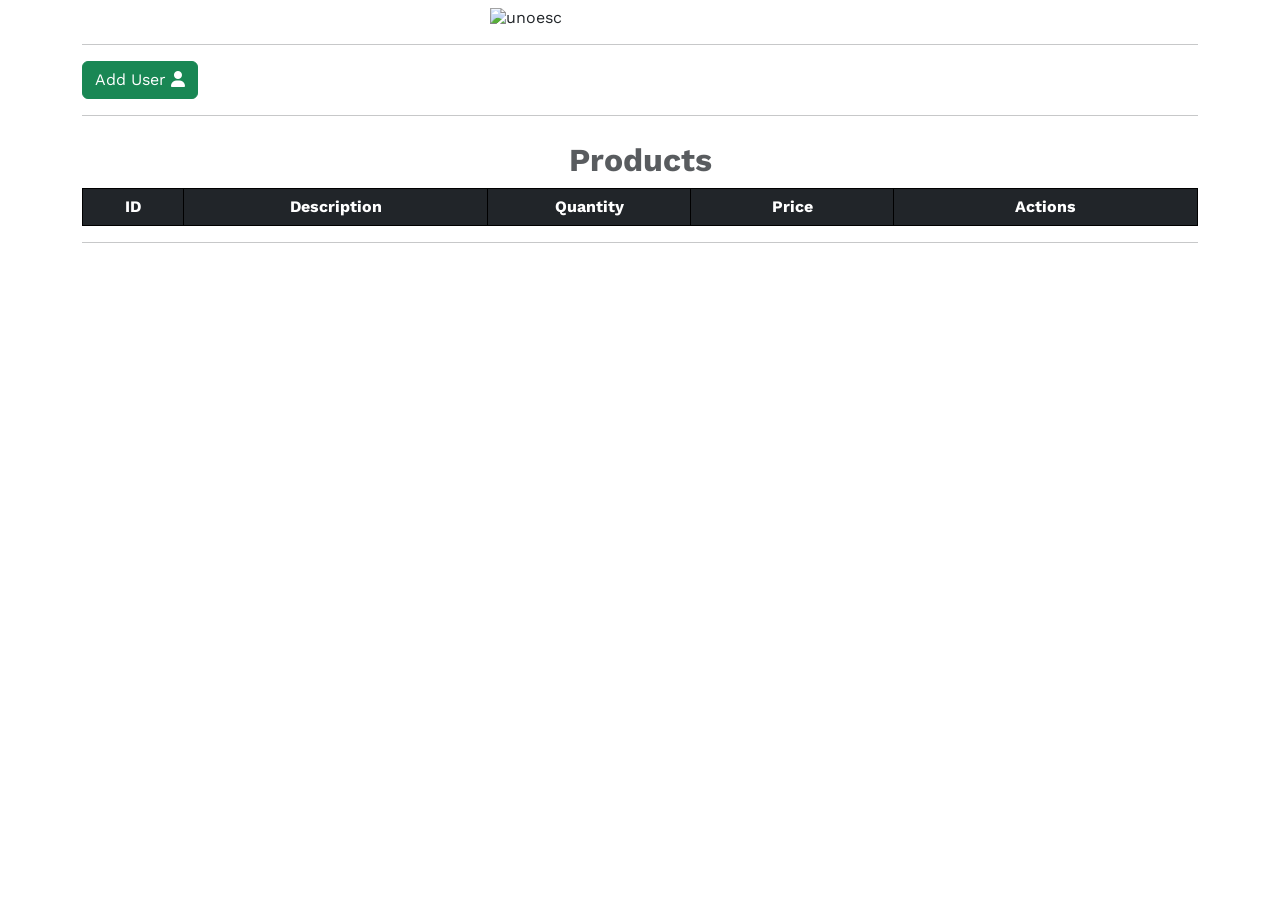
==== frontend/index.html @ 83fdb765 "first commit" ====
<!DOCTYPE html>
<html lang="en">
<head>
  <meta charset="UTF-8">
  <meta http-equiv="X-UA-Compatible" content="IE=edge">
  <meta name="viewport" content="width=device-width, initial-scale=1.0">

  <link rel="stylesheet" href="https://fonts.googleapis.com/css2?family=Work+Sans:wght@200;400;500;700&display=swap">
  <link href="https://cdn.jsdelivr.net/npm/bootstrap@5.2.3/dist/css/bootstrap.min.css" rel="stylesheet" integrity="sha384-rbsA2VBKQhggwzxH7pPCaAqO46MgnOM80zW1RWuH61DGLwZJEdK2Kadq2F9CUG65" crossorigin="anonymous">
  <link rel="stylesheet" href="https://cdnjs.cloudflare.com/ajax/libs/font-awesome/6.2.1/css/all.min.css" integrity="sha512-MV7K8+y+gLIBoVD59lQIYicR65iaqukzvf/nwasF0nqhPay5w/9lJmVM2hMDcnK1OnMGCdVK+iQrJ7lzPJQd1w==" crossorigin="anonymous" referrerpolicy="no-referrer" />
  <link rel="stylesheet" href="./assets/css/style.css">
  <script src="https://cdn.jsdelivr.net/npm/axios/dist/axios.min.js"></script>
  <script src="./assets/js/index.js"></script>

  <title>Products Registration</title>
</head>
<body>
  <div class="container my-2 col">
    <div class="d-flex justify-content-center">
      <img src="https://portal.crea-sc.org.br/wp-content/uploads/2019/04/UNOESC-300x100.jpg" alt="unoesc" width="300px">
    </div>

    <hr>
    <a href="add_product.html" class="btn btn-success">
      Add User
      <i class="fa-solid fa-user"></i>
    </a>
    <hr>

    <table class="table table-striped table-condensed table-hover table-responsive">
      <colgroup>
        <col class="col-3 col-sm-1 bg-secondary">
        <col class="col-3 col-sm-3">
        <col class="col-3 col-sm-2">
        <col class="col-3 col-sm-2">
        <col class="col-3 col-sm-3">
      </colgroup>

      <caption style="font-size: 2em; font-weight: bold; text-align: center; caption-side: top;">
        Products
      </caption>

      <thead class="table-dark">
        <tr>
          <th>ID</th>
          <th>Description</th>
          <th>Quantity</th>
          <th>Price</th>
          <th>Actions</th>
        </tr>
      </thead>
      <tbody id="iProducts"></tbody>

    </table>
    <hr>
  </div>
  <script src="https://cdn.jsdelivr.net/npm/bootstrap@5.3.0-alpha1/dist/js/bootstrap.bundle.min.js" integrity="sha384-w76AqPfDkMBDXo30jS1Sgez6pr3x5MlQ1ZAGC+nuZB+EYdgRZgiwxhTBTkF7CXvN" crossorigin="anonymous"></script>
</body>
</html>
---- frontend/assets/css/style.css ----
body {
  font-family: 'Work Sans', sans-serif;
  line-height: 1.25;
}

h2 {
  font-family: sans-serif;
}

table, th, tr, td{
  margin: auto;
  padding: 10px;
  border: 1px solid black;
  border-collapse: collapse;
  text-align: center;
  vertical-align: middle;
}

tr td:nth-child(2), td:nth-child(3) {
  text-align: left;
}
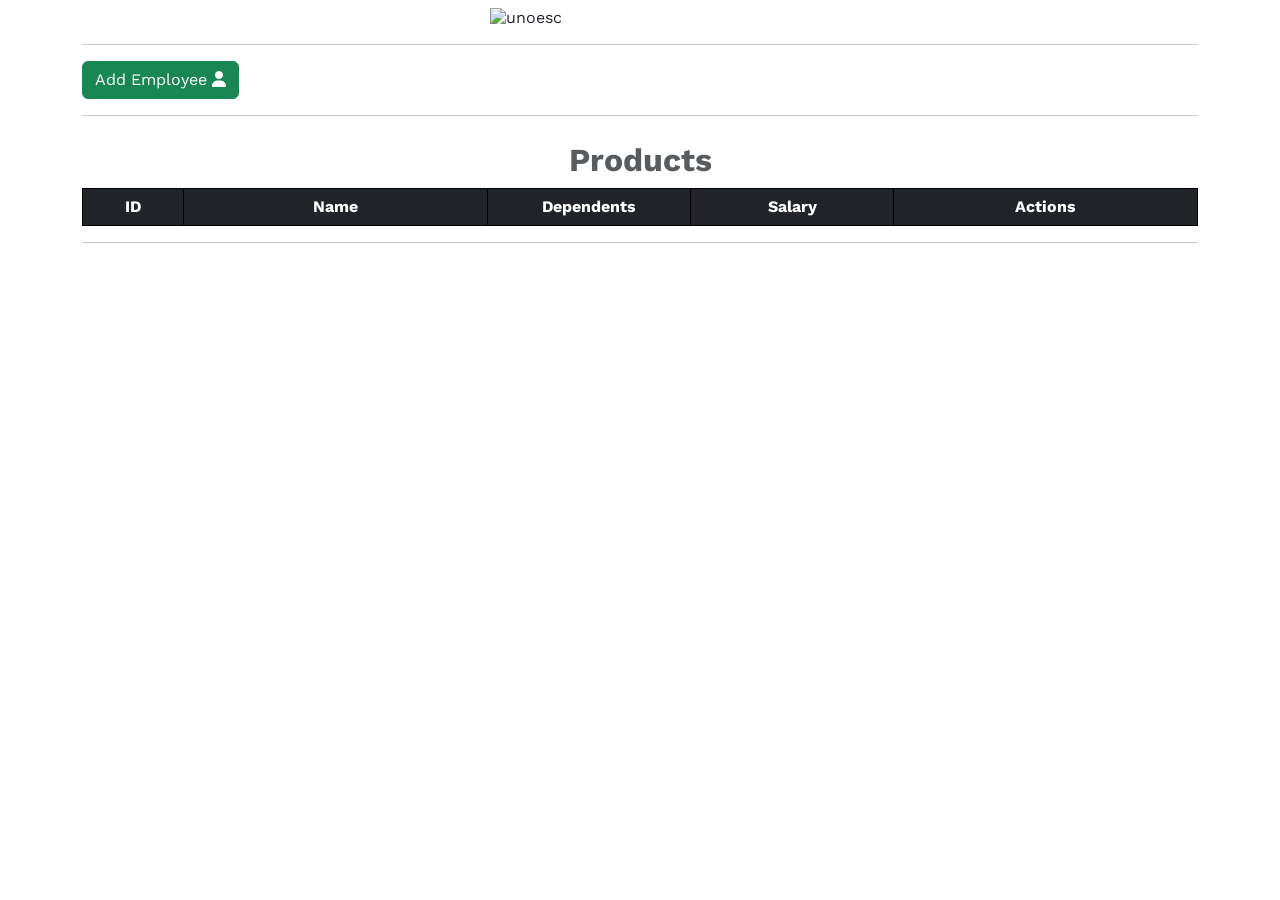
==== commit 818c8c2f: "changed to employee" ====
--- a/frontend/index.html
+++ b/frontend/index.html
@@ -12,7 +12,7 @@
   <script src="https://cdn.jsdelivr.net/npm/axios/dist/axios.min.js"></script>
   <script src="./assets/js/index.js"></script>
 
-  <title>Products Registration</title>
+  <title>Employee Registration</title>
 </head>
 <body>
   <div class="container my-2 col">
@@ -21,8 +21,8 @@
     </div>
 
     <hr>
-    <a href="add_product.html" class="btn btn-success">
-      Add User
+    <a href="add_employee.html" class="btn btn-success">
+      Add Employee
       <i class="fa-solid fa-user"></i>
     </a>
     <hr>
@@ -43,13 +43,13 @@
       <thead class="table-dark">
         <tr>
           <th>ID</th>
-          <th>Description</th>
-          <th>Quantity</th>
-          <th>Price</th>
+          <th>Name</th>
+          <th>Dependents</th>
+          <th>Salary</th>
           <th>Actions</th>
         </tr>
       </thead>
-      <tbody id="iProducts"></tbody>
+      <tbody id="iEmployees"></tbody>
 
     </table>
     <hr>
